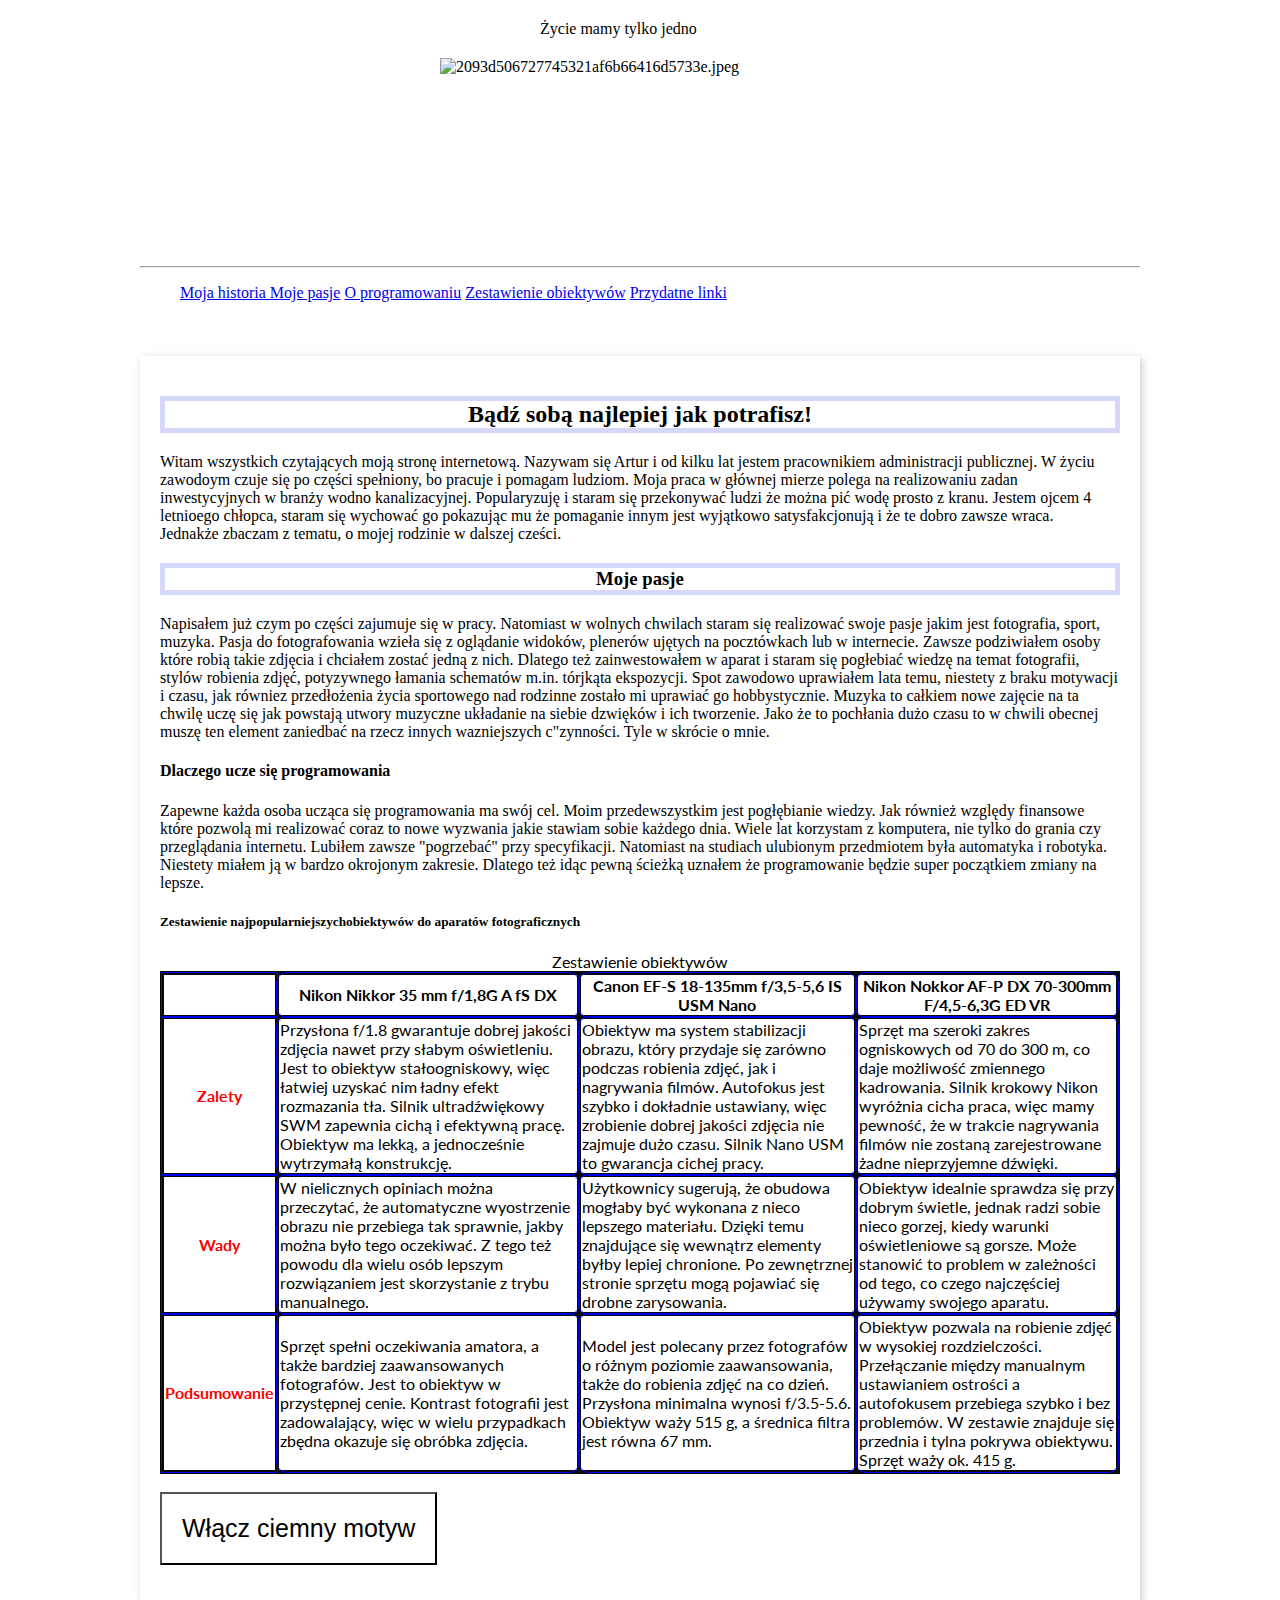
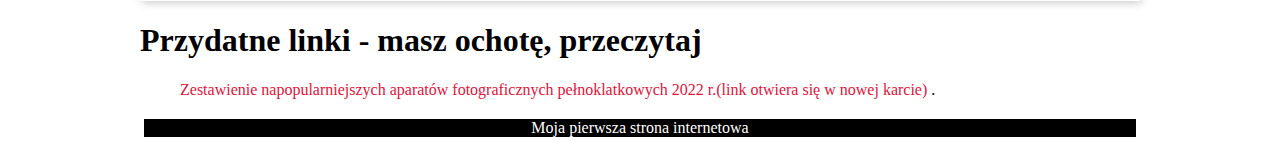
==== index.html @ 906c5397 "initial comit" ====
<!DOCTYPE html>
<html lang="pl">

<head>
    <meta charset="UTF-8">
    <meta http-equiv="X-UA-Compatible" content="IE=edge">
    <title>Artur-FotoArt</title>
    <link href="css/style.css" rel="stylesheet">
    <link href="css/article.css" rel="stylesheet">
    <link href="css/navigation.css" rel="stylesheet">
    <link href="css/table.css" rel="stylesheet">
    <link href="css/footer.css" rel="stylesheet">
    <link href="css/aside.css" rel="stylesheet">
    <link rel="stylesheet" href="https://cdnjs.cloudflare.com/ajax/libs/normalize/8.0.1/normalize.min.css"
        integrity="sha512-NhSC1YmyruXifcj/KFRWoC561YpHpc5Jtzgvbuzx5VozKpWvQ+4nXhPdFgmx8xqexRcpAglTj9sIBWINXa8x5w=="
        crossorigin="anonymous" referrerpolicy="no-referrer" />
    <link rel="preconnect" href="https://fonts.googleapis.com">
    <link rel="preconnect" href="https://fonts.gstatic.com" crossorigin>
    <link href="https://fonts.googleapis.com/css2?family=Lato:ital,wght@0,900;1,100&display=swap" rel="stylesheet">
    <script defer src="js/script.js"></script>


</head>

<body class="body">
    <header class="header"> Życie mamy tylko jedno</header>
    <img class="image" width=400 height=200 src="https://iv.pl/images/2093d506727745321af6b66416d5733e.jpeg"
        alt="2093d506727745321af6b66416d5733e.jpeg" border="0" />
    <hr>
    <nav class="navigation">
        <ul class="navignation__listone">
            <a class="navigation__link" href="#Moja historia"> Moja historia </a>
            <a class="navigation__link" href="#Moje pasje">Moje pasje</a>
            <a class="navigation__link" href="#O programowaniu">O programowaniu</a>
            <a class="navigation__link" href="#Zestawienie obiektywów">Zestawienie obiektywów</a>
            <a class="navigation__link" href="Przydatne linki">Przydatne linki</a>
        </ul>
    </nav>
    <br>
    <main>
        <article class="article">
            <h2 id="Moja historia" class="article__header"> Bądź sobą najlepiej jak potrafisz!</h2>
            <div class="article__element">
                <p class="article__paragraf">
                    Witam wszystkich czytających moją stronę internetową. Nazywam się Artur i od kilku lat jestem
                    pracownikiem
                    administracji publicznej.
                    W życiu zawodoym czuje się po części spełniony, bo pracuje i pomagam ludziom. Moja praca w głównej
                    mierze
                    polega
                    na realizowaniu
                    zadan inwestycyjnych w branży wodno kanalizacyjnej. Popularyzuję i staram się przekonywać ludzi że
                    można pić
                    wodę prosto z kranu.
                    Jestem ojcem 4 letnioego chłopca, staram się wychować go pokazując mu że pomaganie innym jest
                    wyjątkowo
                    satysfakcjonują
                    i że te dobro zawsze wraca.
                    <br>
                    Jednakże zbaczam z tematu, o mojej rodzinie w dalszej cześci.
                    <br>
                <h3 id="Moje pasje" class="article__header"> Moje pasje</h3>
                Napisałem już czym po części zajumuje się w pracy. Natomiast w wolnych chwilach staram się realizować
                swoje
                pasje jakim jest fotografia,
                sport, muzyka. Pasja do fotografowania wzieła się z oglądanie widoków, plenerów ujętych na pocztówkach
                lub w
                internecie.
                Zawsze podziwiałem osoby które robią takie zdjęcia i chciałem zostać jedną z nich. Dlatego też
                zainwestowałem w
                aparat i staram się pogłebiać wiedzę
                na temat fotografii, stylów robienia zdjęć, potyzywnego łamania schematów m.in. tórjkąta ekspozycji.
                Spot zawodowo uprawiałem lata temu, niestety z braku motywacji i czasu, jak równiez przedłożenia życia
                sportowego nad rodzinne
                zostało mi uprawiać go hobbystycznie.
                Muzyka to całkiem nowe zajęcie na ta chwilę uczę się jak powstają utwory muzyczne układanie na siebie
                dzwięków i
                ich tworzenie.
                Jako że to pochłania dużo czasu to w chwili obecnej muszę ten element zaniedbać na rzecz innych
                wazniejszych
                c"zynności.
                Tyle w skrócie o mnie.

                </p>
                <h4 id="O programowaniu"> Dlaczego ucze się programowania</h4>
                <p> Zapewne każda osoba ucząca się programowania ma swój cel. Moim przedewszystkim jest pogłębianie
                    wiedzy.
                    Jak również względy finansowe które pozwolą mi realizować coraz to nowe wyzwania jakie stawiam sobie
                    każdego
                    dnia.
                    Wiele lat korzystam z komputera, nie tylko do grania czy przeglądania internetu. Lubiłem zawsze
                    "pogrzebać"
                    przy specyfikacji.
                    Natomiast na studiach ulubionym przedmiotem była automatyka i robotyka. Niestety miałem ją w bardzo
                    okrojonym zakresie. Dlatego też
                    idąc pewną ścieżką uznałem że programowanie będzie super początkiem zmiany na lepsze.
                </p>
            </div>
            <h5 id="Zestawienie obiektywów">
                Zestawienie najpopularniejszychobiektywów do aparatów fotograficznych
            </h5>
            <table class="table">
                <caption>Zestawienie obiektywów</caption>
                <tr>
                    <td class="table__Header"> </td>
                    <th class="table__Cell" scope="col">Nikon Nikkor 35 mm f/1,8G A fS DX </td>
                    <th class="table__Cell" scope="col">Canon EF-S 18-135mm f/3,5-5,6 IS USM Nano</td>
                    <th class="table__Cell" scope="col">Nikon Nokkor AF-P DX 70-300mm F/4,5-6,3G ED VR</td>
                </tr>
                <tr>
                    <th class="table__Header" scope="row">Zalety</td>
                    <td class="table__Cell">Przysłona f/1.8 gwarantuje dobrej jakości zdjęcia nawet przy słabym
                        oświetleniu.
                        Jest to obiektyw
                        stałoogniskowy, więc łatwiej uzyskać nim ładny efekt rozmazania tła. Silnik ultradźwiękowy SWM
                        zapewnia
                        cichą i efektywną pracę. Obiektyw ma lekką, a jednocześnie wytrzymałą konstrukcję.</td>
                    <td class="table__Cell">Obiektyw ma system stabilizacji obrazu, który przydaje się zarówno
                        podczas
                        robienia zdjęć, jak i
                        nagrywania filmów. Autofokus jest szybko i dokładnie ustawiany, więc zrobienie dobrej jakości
                        zdjęcia
                        nie zajmuje dużo czasu. Silnik Nano USM to gwarancja cichej pracy.</td>
                    <td class="table__Cell">Sprzęt ma szeroki zakres ogniskowych od 70 do 300 m, co daje możliwość
                        zmiennego
                        kadrowania. Silnik
                        krokowy Nikon wyróżnia cicha praca, więc mamy pewność, że w trakcie nagrywania filmów nie
                        zostaną
                        zarejestrowane żadne nieprzyjemne dźwięki.</td>
                </tr>
                <tr>
                    <th class="table__Header" scope="row">Wady</td>
                    <td class="table__Cell"> W nielicznych opiniach można przeczytać, że automatyczne wyostrzenie
                        obrazu nie
                        przebiega tak sprawnie,
                        jakby można było tego oczekiwać. Z tego też powodu dla wielu osób lepszym rozwiązaniem jest
                        skorzystanie
                        z trybu manualnego.</td>
                    <td class="table__Cell">Użytkownicy sugerują, że obudowa mogłaby być wykonana z nieco lepszego
                        materiału.
                        Dzięki temu znajdujące
                        się wewnątrz elementy byłby lepiej chronione. Po zewnętrznej stronie sprzętu mogą pojawiać się
                        drobne
                        zarysowania.</td>
                    <td class="table__Cell"> Obiektyw idealnie sprawdza się przy dobrym świetle, jednak radzi sobie
                        nieco
                        gorzej, kiedy warunki
                        oświetleniowe są gorsze. Może stanowić to problem w zależności od tego, co czego najczęściej
                        używamy
                        swojego aparatu.</td>
                </tr>
                <tr>
                    <th class="table__Header" scope="row">Podsumowanie</td>
                    <td class="table__Cell"> Sprzęt spełni oczekiwania amatora, a także bardziej zaawansowanych
                        fotografów.
                        Jest to obiektyw w
                        przystępnej cenie. Kontrast fotografii jest zadowalający, więc w wielu przypadkach zbędna
                        okazuje się
                        obróbka zdjęcia.</td>
                    <td class="table__Cell"> Model jest polecany przez fotografów o różnym poziomie zaawansowania,
                        także do
                        robienia zdjęć na co
                        dzień. Przysłona minimalna wynosi f/3.5-5.6. Obiektyw waży 515 g, a średnica filtra jest równa
                        67 mm.
                    </td>
                    <td class="table__Cell">Obiektyw pozwala na robienie zdjęć w wysokiej rozdzielczości.
                        Przełączanie między
                        manualnym ustawianiem
                        ostrości a autofokusem przebiega szybko i bez problemów. W zestawie znajduje się przednia i
                        tylna
                        pokrywa obiektywu. Sprzęt waży ok. 415 g.</td>
                </tr>
            </table>
            <br>
            <button class="button"> Włącz <span class="themeName"> ciemny</span> motyw</button>

            </p>
        </article>
        <aside class="aside">
            <h1 id="Przydatne linki"> Przydatne linki - masz ochotę, przeczytaj</h1>
            <ul>
                <a class="aside__link" rel="noreferrer noopener" target="_blank"
                    href="https://www.fotopolis.pl/opinie/analizy/36083-uzytkownicy-wiedza-najlepiej-oto-najchetniej-kupowane-aparaty-i-obiektywy-w-2022-roku">
                    Zestawienie napopularniejszych aparatów fotograficznych pełnoklatkowych 2022 r.(link otwiera się w
                    nowej karcie)
                </a>.
            </ul>
        </aside>
    </main>
    <footer class="footer"> Moja pierwsza strona internetowa</footer>
</body>

</html>
---- css/style.css ----
html {
    box-sizing: border-box;
  }

  *, ::after, ::before {
    box-sizing: inherit;
  }

  .header {
    max-width: 200px;
    margin: 20px auto;
  }

  .image {
    display: block;
    margin-left: auto;
    margin-right: auto;
  }

  .body {
    color: black;
    background: white;
    margin: auto;
    max-width: 1000px;
  }

  .blackcolor {
    background-color: grey;
  }

  .element {
    max-width: 500px;
    background-color: gray;
    color: white;
    margin: auto;
    padding: 6px;
    line-height: 1.5;

  }

  .button {
    color: black;
    background-color: white;
    padding: 20px 20px;
    font-size: 25px;
  }

  .dark {
    color: white;
    background-color: black;
  }
---- css/article.css ----
html {
    box-sizing: border-box;
}

*, ::after, ::before {
    box-sizing: inherit;
}

.article {
    max-width: 800 px;
    padding: 20px;
    box-shadow: 2px 2px 8px #ccc;
    margin: 20px auto;
}

.article__header {
    border: 5px solid;
    border-color: rgb(215, 215, 250);
    text-align: center;
    margin: 20px auto
}
---- css/table.css ----
html {
    box-sizing: border-box;
  }

  *, ::after, ::before {
    box-sizing: inherit;
  }
.table {
    font-family: "Lato", sans-serif;
    border-collapse: collapse;
  }
  
  .table__Header {
    border: 4px solid rgb(8, 8, 8);
    color: red;
    border-radius: 0px;
    outline: 1px solid blue;
  }

  .table__Cell {
    border: 4px solid rgb(10, 10, 10);
    border-radius: 10px;
    outline: 1px solid blue;
  }
---- css/footer.css ----
html {
    box-sizing: border-box;
  }

  *, ::after, ::before {
    box-sizing: inherit;
  }
.footer {
    color: white;
    background-color: black;
    border: 4px solid;
    margin: auto;
    text-align: center;
  }
---- css/aside.css ----
html {
    box-sizing: border-box;
  }

  *, ::after, ::before {
    box-sizing: inherit;
  }
.aside__link {
    color: crimson;
    text-decoration: none;

  }
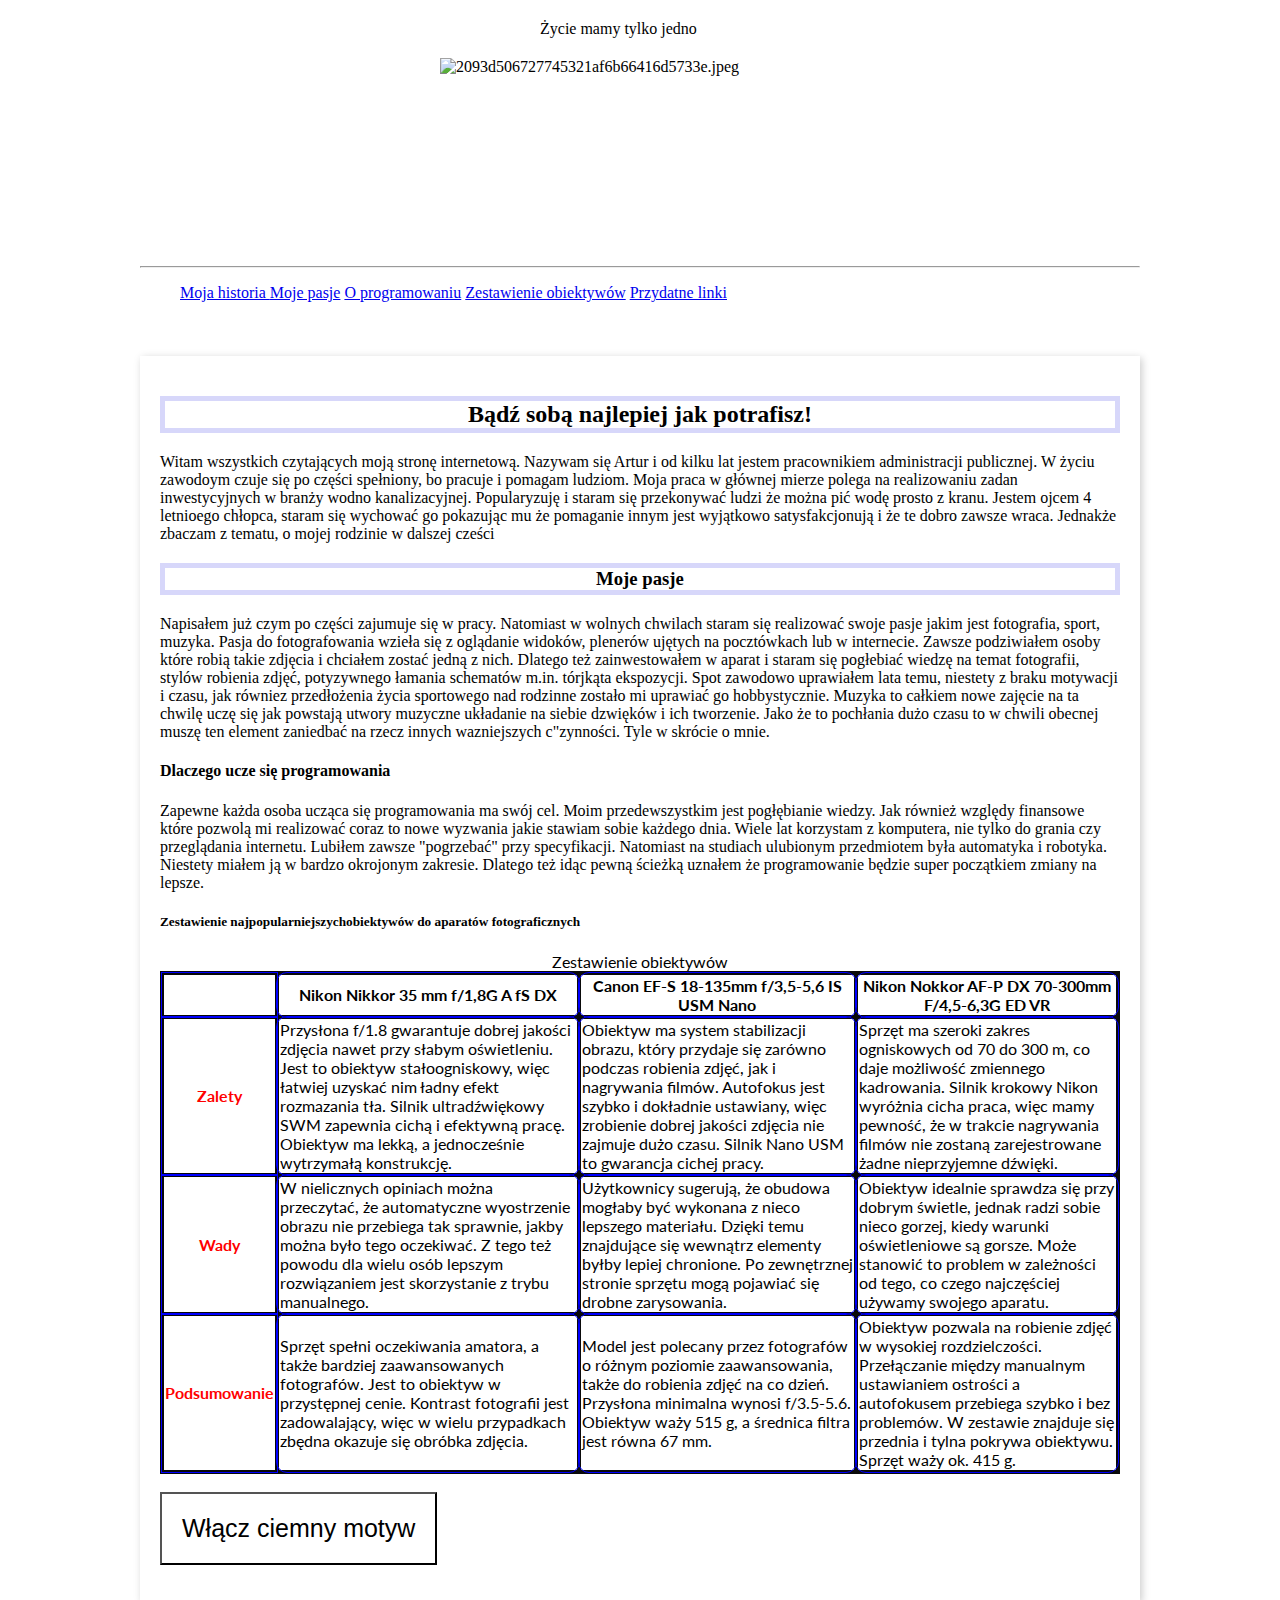
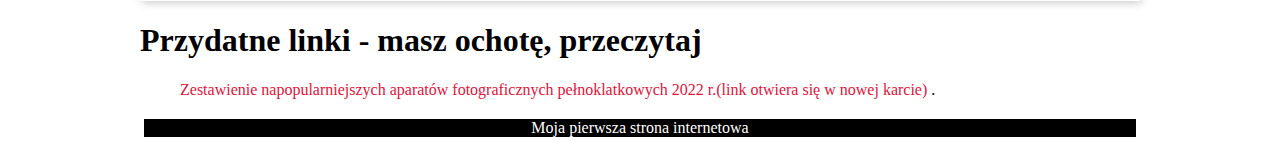
==== commit fda56789: "Initial commit" ====
--- a/index.html
+++ b/index.html
@@ -56,9 +56,7 @@
                     wyjątkowo
                     satysfakcjonują
                     i że te dobro zawsze wraca.
-                    <br>
-                    Jednakże zbaczam z tematu, o mojej rodzinie w dalszej cześci.
-                    <br>
+                    Jednakże zbaczam z tematu, o mojej rodzinie w dalszej cześci
                 <h3 id="Moje pasje" class="article__header"> Moje pasje</h3>
                 Napisałem już czym po części zajumuje się w pracy. Natomiast w wolnych chwilach staram się realizować
                 swoje
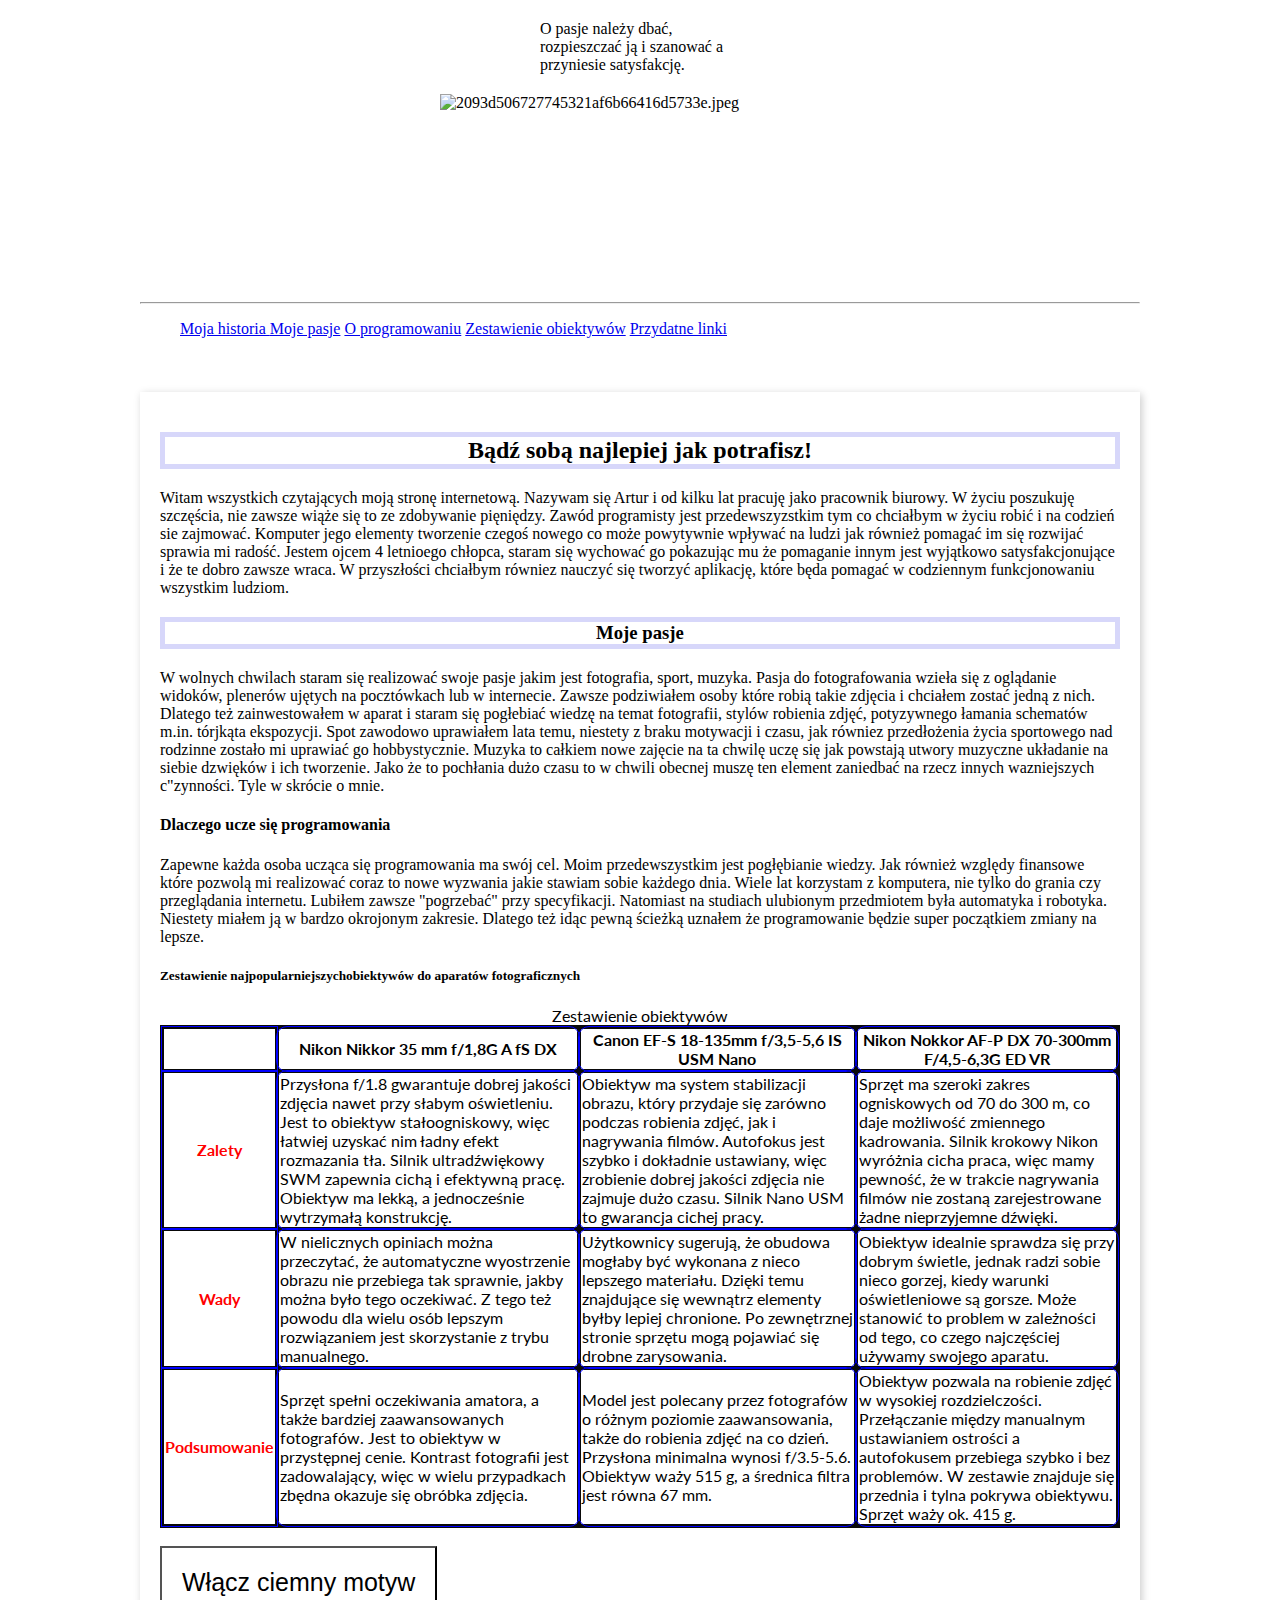
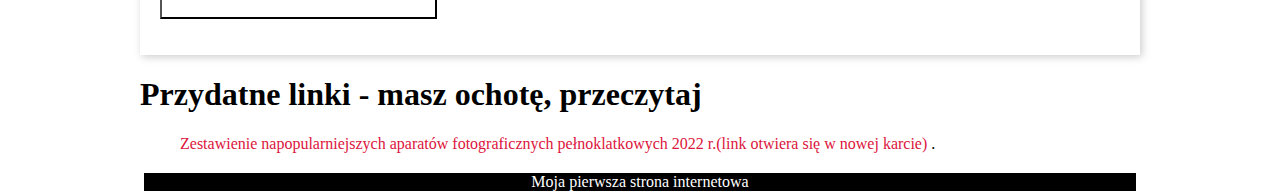
==== commit 3a3d82fd: "Edit text" ====
--- a/index.html
+++ b/index.html
@@ -23,8 +23,8 @@
 </head>
 
 <body class="body">
-    <header class="header"> Życie mamy tylko jedno</header>
-    <img class="image" width=400 height=200 src="https://iv.pl/images/2093d506727745321af6b66416d5733e.jpeg"
+    <header class="header"> O pasje należy dbać, rozpieszczać ją i szanować a przyniesie satysfakcję.</header>
+    <img class="image" width=400 height=200 src="https://cdn.pixabay.com/photo/2016/02/26/06/05/lens-1223583__340.jpg"
         alt="2093d506727745321af6b66416d5733e.jpeg" border="0" />
     <hr>
     <nav class="navigation">
@@ -42,23 +42,20 @@
             <h2 id="Moja historia" class="article__header"> Bądź sobą najlepiej jak potrafisz!</h2>
             <div class="article__element">
                 <p class="article__paragraf">
-                    Witam wszystkich czytających moją stronę internetową. Nazywam się Artur i od kilku lat jestem
-                    pracownikiem
-                    administracji publicznej.
-                    W życiu zawodoym czuje się po części spełniony, bo pracuje i pomagam ludziom. Moja praca w głównej
-                    mierze
-                    polega
-                    na realizowaniu
-                    zadan inwestycyjnych w branży wodno kanalizacyjnej. Popularyzuję i staram się przekonywać ludzi że
-                    można pić
-                    wodę prosto z kranu.
+                    Witam wszystkich czytających moją stronę internetową. Nazywam się Artur i od kilku lat pracuję jako
+                    pracownik biurowy.
+                    W życiu poszukuję szczęścia, nie zawsze wiąże się to ze zdobywanie pięniędzy.
+                    Zawód programisty jest przedewszyzstkim tym co chciałbym w życiu robić i na codzień sie zajmować.
+                    Komputer jego elementy tworzenie czegoś nowego co może powytywnie wpływać na ludzi jak również
+                    pomagać im się rozwijać sprawia mi radość.
                     Jestem ojcem 4 letnioego chłopca, staram się wychować go pokazując mu że pomaganie innym jest
                     wyjątkowo
-                    satysfakcjonują
+                    satysfakcjonujące
                     i że te dobro zawsze wraca.
-                    Jednakże zbaczam z tematu, o mojej rodzinie w dalszej cześci
+                    W przyszłości chciałbym równiez nauczyć się tworzyć aplikację, które będa pomagać w codziennym
+                    funkcjonowaniu wszystkim ludziom.
                 <h3 id="Moje pasje" class="article__header"> Moje pasje</h3>
-                Napisałem już czym po części zajumuje się w pracy. Natomiast w wolnych chwilach staram się realizować
+                W wolnych chwilach staram się realizować
                 swoje
                 pasje jakim jest fotografia,
                 sport, muzyka. Pasja do fotografowania wzieła się z oglądanie widoków, plenerów ujętych na pocztówkach
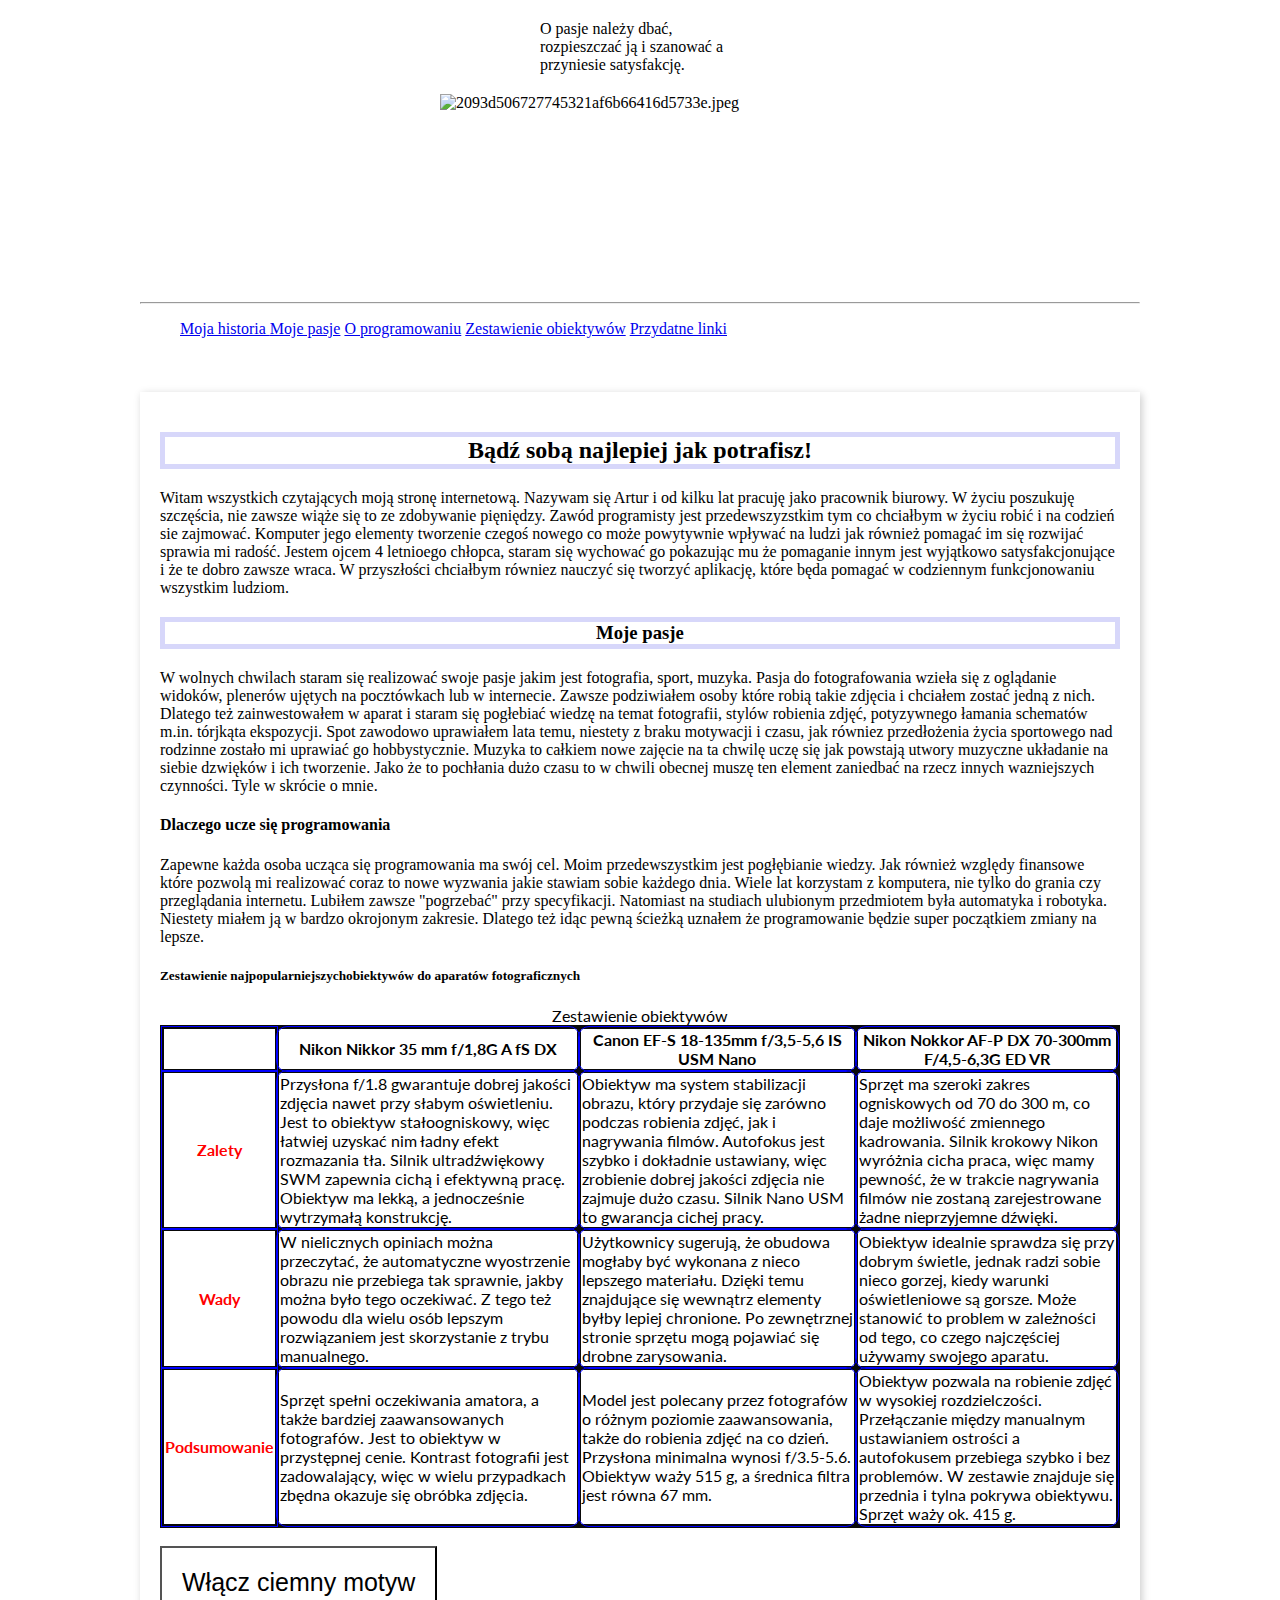
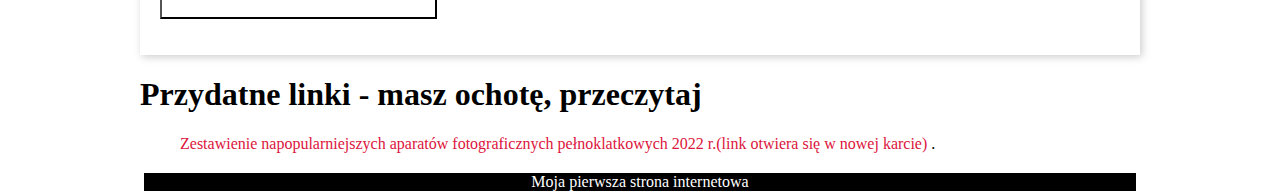
==== commit b25a04b4: "og image added" ====
--- a/index.html
+++ b/index.html
@@ -5,6 +5,7 @@
     <meta charset="UTF-8">
     <meta http-equiv="X-UA-Compatible" content="IE=edge">
     <title>Artur-FotoArt</title>
+    <meta property="og:image" content="images/share.png">
     <link href="css/style.css" rel="stylesheet">
     <link href="css/article.css" rel="stylesheet">
     <link href="css/navigation.css" rel="stylesheet">
@@ -73,7 +74,7 @@
                 ich tworzenie.
                 Jako że to pochłania dużo czasu to w chwili obecnej muszę ten element zaniedbać na rzecz innych
                 wazniejszych
-                c"zynności.
+                czynności.
                 Tyle w skrócie o mnie.
 
                 </p>
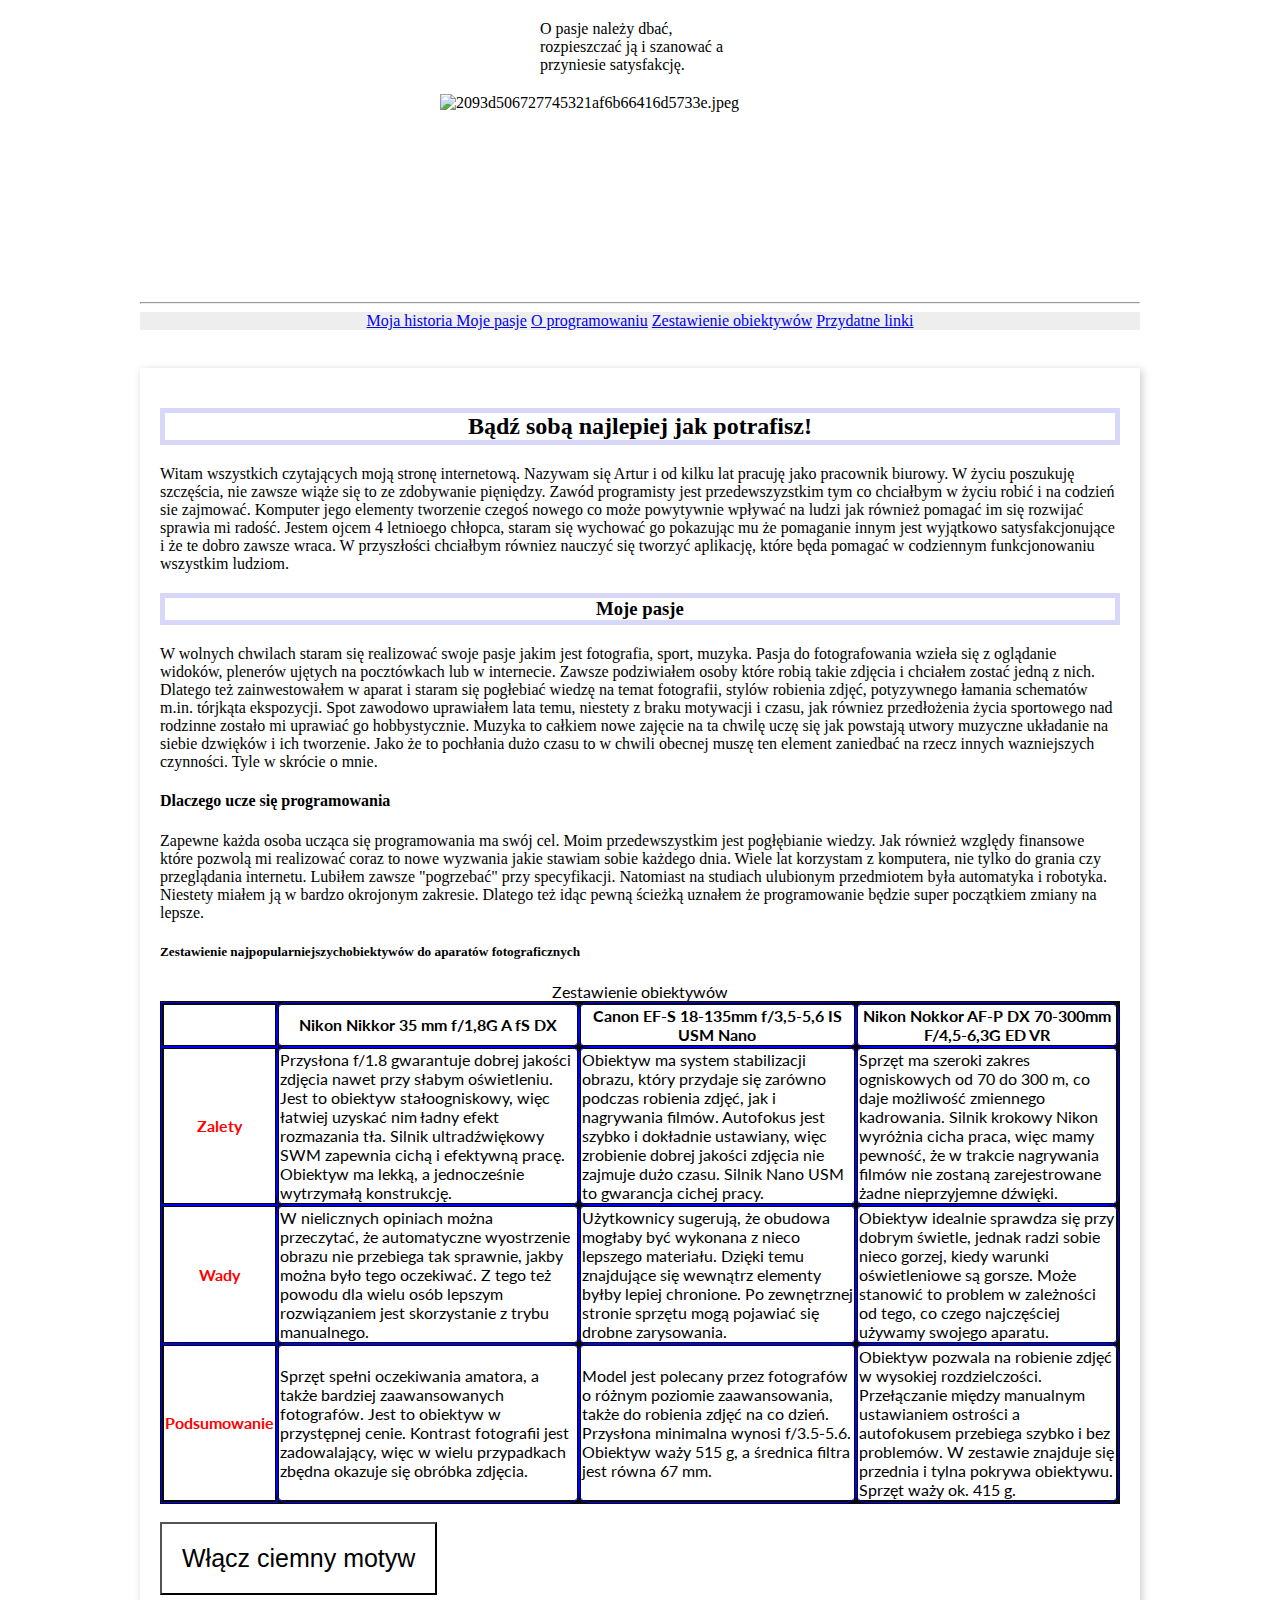
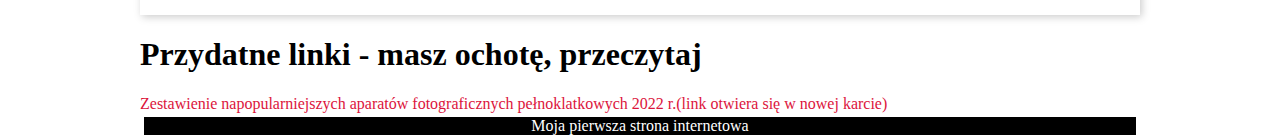
==== commit b88e20aa: "changed index html - tidy, added new navigation.css. Fixed css element" ====
--- a/index.html
+++ b/index.html
@@ -6,6 +6,7 @@
     <meta http-equiv="X-UA-Compatible" content="IE=edge">
     <title>Artur-FotoArt</title>
     <meta property="og:image" content="images/share.png">
+    <link rel="icon" href="images/shutter.png">
     <link href="css/style.css" rel="stylesheet">
     <link href="css/article.css" rel="stylesheet">
     <link href="css/navigation.css" rel="stylesheet">
@@ -14,7 +15,7 @@
     <link href="css/aside.css" rel="stylesheet">
     <link rel="stylesheet" href="https://cdnjs.cloudflare.com/ajax/libs/normalize/8.0.1/normalize.min.css"
         integrity="sha512-NhSC1YmyruXifcj/KFRWoC561YpHpc5Jtzgvbuzx5VozKpWvQ+4nXhPdFgmx8xqexRcpAglTj9sIBWINXa8x5w=="
-        crossorigin="anonymous" referrerpolicy="no-referrer" />
+        crossorigin="anonymous" referrerpolicy="no-referrer" >
     <link rel="preconnect" href="https://fonts.googleapis.com">
     <link rel="preconnect" href="https://fonts.gstatic.com" crossorigin>
     <link href="https://fonts.googleapis.com/css2?family=Lato:ital,wght@0,900;1,100&display=swap" rel="stylesheet">
@@ -26,21 +27,19 @@
 <body class="body">
     <header class="header"> O pasje należy dbać, rozpieszczać ją i szanować a przyniesie satysfakcję.</header>
     <img class="image" width=400 height=200 src="https://cdn.pixabay.com/photo/2016/02/26/06/05/lens-1223583__340.jpg"
-        alt="2093d506727745321af6b66416d5733e.jpeg" border="0" />
+        alt="2093d506727745321af6b66416d5733e.jpeg" >
     <hr>
     <nav class="navigation">
-        <ul class="navignation__listone">
-            <a class="navigation__link" href="#Moja historia"> Moja historia </a>
-            <a class="navigation__link" href="#Moje pasje">Moje pasje</a>
-            <a class="navigation__link" href="#O programowaniu">O programowaniu</a>
-            <a class="navigation__link" href="#Zestawienie obiektywów">Zestawienie obiektywów</a>
-            <a class="navigation__link" href="Przydatne linki">Przydatne linki</a>
-        </ul>
+        <a class="navigation__link" href="Moja_historia"> Moja historia </a>
+        <a class="navigation__link" href="Moje_pasje">Moje pasje</a>
+        <a class="navigation__link" href="O_programowaniu">O programowaniu</a>
+        <a class="navigation__link" href="Zestawienie_obiektywów">Zestawienie obiektywów</a>
+        <a class="navigation__link" href="Przydatne_linki">Przydatne linki</a>
     </nav>
     <br>
     <main>
         <article class="article">
-            <h2 id="Moja historia" class="article__header"> Bądź sobą najlepiej jak potrafisz!</h2>
+            <h2 id="Moja_historia" class="article__header"> Bądź sobą najlepiej jak potrafisz!</h2>
             <div class="article__element">
                 <p class="article__paragraf">
                     Witam wszystkich czytających moją stronę internetową. Nazywam się Artur i od kilku lat pracuję jako
@@ -55,7 +54,7 @@
                     i że te dobro zawsze wraca.
                     W przyszłości chciałbym równiez nauczyć się tworzyć aplikację, które będa pomagać w codziennym
                     funkcjonowaniu wszystkim ludziom.
-                <h3 id="Moje pasje" class="article__header"> Moje pasje</h3>
+                <h3 id="Moje_pasje" class="article__header"> Moje pasje</h3>
                 W wolnych chwilach staram się realizować
                 swoje
                 pasje jakim jest fotografia,
@@ -76,9 +75,7 @@
                 wazniejszych
                 czynności.
                 Tyle w skrócie o mnie.
-
-                </p>
-                <h4 id="O programowaniu"> Dlaczego ucze się programowania</h4>
+                <h4 id="O_programowaniu"> Dlaczego ucze się programowania</h4>
                 <p> Zapewne każda osoba ucząca się programowania ma swój cel. Moim przedewszystkim jest pogłębianie
                     wiedzy.
                     Jak również względy finansowe które pozwolą mi realizować coraz to nowe wyzwania jakie stawiam sobie
@@ -92,19 +89,19 @@
                     idąc pewną ścieżką uznałem że programowanie będzie super początkiem zmiany na lepsze.
                 </p>
             </div>
-            <h5 id="Zestawienie obiektywów">
+            <h5 id="Zestawienie_obiektywów">
                 Zestawienie najpopularniejszychobiektywów do aparatów fotograficznych
             </h5>
             <table class="table">
                 <caption>Zestawienie obiektywów</caption>
                 <tr>
                     <td class="table__Header"> </td>
-                    <th class="table__Cell" scope="col">Nikon Nikkor 35 mm f/1,8G A fS DX </td>
-                    <th class="table__Cell" scope="col">Canon EF-S 18-135mm f/3,5-5,6 IS USM Nano</td>
-                    <th class="table__Cell" scope="col">Nikon Nokkor AF-P DX 70-300mm F/4,5-6,3G ED VR</td>
+                    <th class="table__Cell" scope="col">Nikon Nikkor 35 mm f/1,8G A fS DX </th>
+                    <th class="table__Cell" scope="col">Canon EF-S 18-135mm f/3,5-5,6 IS USM Nano</th>
+                    <th class="table__Cell" scope="col">Nikon Nokkor AF-P DX 70-300mm F/4,5-6,3G ED VR</th>
                 </tr>
                 <tr>
-                    <th class="table__Header" scope="row">Zalety</td>
+                    <th class="table__Header" scope="row">Zalety</th>
                     <td class="table__Cell">Przysłona f/1.8 gwarantuje dobrej jakości zdjęcia nawet przy słabym
                         oświetleniu.
                         Jest to obiektyw
@@ -125,7 +122,7 @@
                         zarejestrowane żadne nieprzyjemne dźwięki.</td>
                 </tr>
                 <tr>
-                    <th class="table__Header" scope="row">Wady</td>
+                    <th class="table__Header" scope="row">Wady</th>
                     <td class="table__Cell"> W nielicznych opiniach można przeczytać, że automatyczne wyostrzenie
                         obrazu nie
                         przebiega tak sprawnie,
@@ -146,7 +143,7 @@
                         swojego aparatu.</td>
                 </tr>
                 <tr>
-                    <th class="table__Header" scope="row">Podsumowanie</td>
+                    <th class="table__Header" scope="row">Podsumowanie</th>
                     <td class="table__Cell"> Sprzęt spełni oczekiwania amatora, a także bardziej zaawansowanych
                         fotografów.
                         Jest to obiektyw w
@@ -170,17 +167,14 @@
             <br>
             <button class="button"> Włącz <span class="themeName"> ciemny</span> motyw</button>
 
-            </p>
         </article>
         <aside class="aside">
-            <h1 id="Przydatne linki"> Przydatne linki - masz ochotę, przeczytaj</h1>
-            <ul>
+            <h1 id="Przydatne_linki"> Przydatne linki - masz ochotę, przeczytaj</h1>
                 <a class="aside__link" rel="noreferrer noopener" target="_blank"
                     href="https://www.fotopolis.pl/opinie/analizy/36083-uzytkownicy-wiedza-najlepiej-oto-najchetniej-kupowane-aparaty-i-obiektywy-w-2022-roku">
                     Zestawienie napopularniejszych aparatów fotograficznych pełnoklatkowych 2022 r.(link otwiera się w
                     nowej karcie)
-                </a>.
-            </ul>
+                </a>
         </aside>
     </main>
     <footer class="footer"> Moja pierwsza strona internetowa</footer>
--- a/css/article.css
+++ b/css/article.css
@@ -1,11 +1,3 @@
-html {
-    box-sizing: border-box;
-}
-
-*, ::after, ::before {
-    box-sizing: inherit;
-}
-
 .article {
     max-width: 800 px;
     padding: 20px;
--- a/css/navigation.css
+++ b/css/navigation.css
@@ -0,0 +1,14 @@
+.navigation {
+  color: crimson;
+  margin: auto;
+  background-color: #eee;
+  text-align: center;
+  padding: auto;
+}
+
+.navigation__link {
+  margin: auto;
+  background-color: #eee;
+  text-align: center;
+  padding: auto;
+}--- a/css/table.css
+++ b/css/table.css
@@ -1,10 +1,4 @@
-html {
-    box-sizing: border-box;
-  }
 
-  *, ::after, ::before {
-    box-sizing: inherit;
-  }
 .table {
     font-family: "Lato", sans-serif;
     border-collapse: collapse;
--- a/css/footer.css
+++ b/css/footer.css
@@ -1,14 +1,7 @@
-html {
-    box-sizing: border-box;
-  }
-
-  *, ::after, ::before {
-    box-sizing: inherit;
-  }
 .footer {
-    color: white;
-    background-color: black;
-    border: 4px solid;
-    margin: auto;
-    text-align: center;
-  }+  color: white;
+  background-color: black;
+  border: 4px solid;
+  margin: auto;
+  text-align: center;
+}--- a/css/aside.css
+++ b/css/aside.css
@@ -1,12 +1,5 @@
-html {
-    box-sizing: border-box;
-  }
+.aside__link {
+  color: crimson;
+  text-decoration: none;
 
-  *, ::after, ::before {
-    box-sizing: inherit;
-  }
-.aside__link {
-    color: crimson;
-    text-decoration: none;
-
-  }+}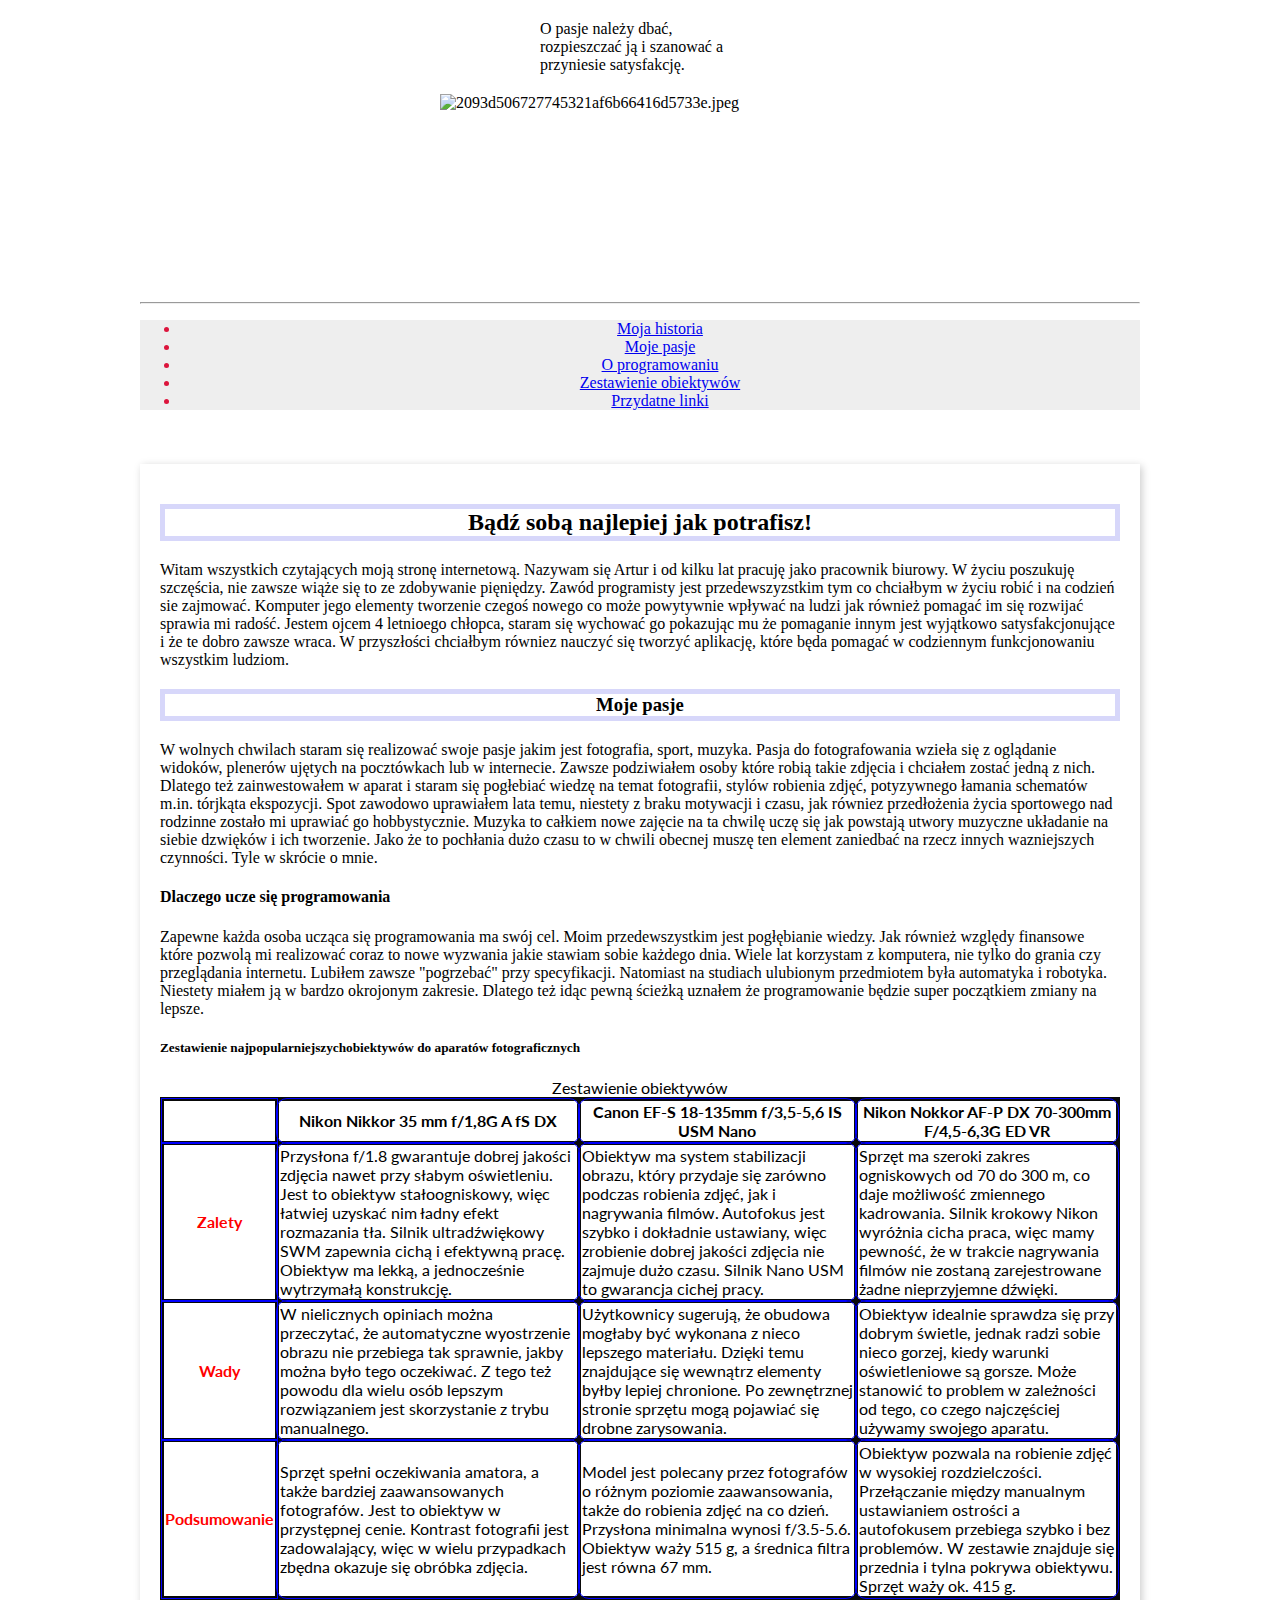
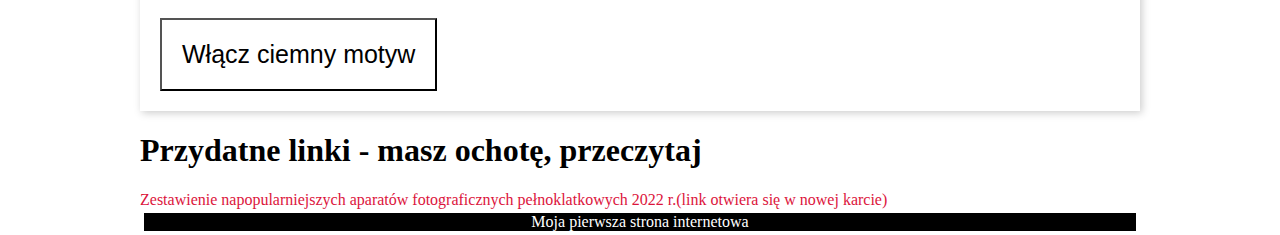
==== commit 25bdc314: "Edit files css and js fixed. HTML changed on BEM" ====
--- a/index.html
+++ b/index.html
@@ -15,7 +15,7 @@
     <link href="css/aside.css" rel="stylesheet">
     <link rel="stylesheet" href="https://cdnjs.cloudflare.com/ajax/libs/normalize/8.0.1/normalize.min.css"
         integrity="sha512-NhSC1YmyruXifcj/KFRWoC561YpHpc5Jtzgvbuzx5VozKpWvQ+4nXhPdFgmx8xqexRcpAglTj9sIBWINXa8x5w=="
-        crossorigin="anonymous" referrerpolicy="no-referrer" >
+        crossorigin="anonymous" referrerpolicy="no-referrer">
     <link rel="preconnect" href="https://fonts.googleapis.com">
     <link rel="preconnect" href="https://fonts.gstatic.com" crossorigin>
     <link href="https://fonts.googleapis.com/css2?family=Lato:ital,wght@0,900;1,100&display=swap" rel="stylesheet">
@@ -27,19 +27,21 @@
 <body class="body">
     <header class="header"> O pasje należy dbać, rozpieszczać ją i szanować a przyniesie satysfakcję.</header>
     <img class="image" width=400 height=200 src="https://cdn.pixabay.com/photo/2016/02/26/06/05/lens-1223583__340.jpg"
-        alt="2093d506727745321af6b66416d5733e.jpeg" >
+        alt="2093d506727745321af6b66416d5733e.jpeg">
     <hr>
-    <nav class="navigation">
-        <a class="navigation__link" href="Moja_historia"> Moja historia </a>
-        <a class="navigation__link" href="Moje_pasje">Moje pasje</a>
-        <a class="navigation__link" href="O_programowaniu">O programowaniu</a>
-        <a class="navigation__link" href="Zestawienie_obiektywów">Zestawienie obiektywów</a>
-        <a class="navigation__link" href="Przydatne_linki">Przydatne linki</a>
+    <nav class="navigation js-navigation">
+        <ul>
+           <li><a class="navigation__link" href="#moja-historia"> Moja historia </a></li>
+           <li><a class="navigation__link" href="#moje-pasje">Moje pasje</a></li>
+           <li><a class="navigation__link" href="#o-programowaniu">O programowaniu</a></li>
+           <li><a class="navigation__link" href="#zestawienie-obiektywów">Zestawienie obiektywów</a></li>
+           <li><a class="navigation__link" href="#przydatne-linki">Przydatne linki</a></li>
+        </ul>
     </nav>
     <br>
     <main>
-        <article class="article">
-            <h2 id="Moja_historia" class="article__header"> Bądź sobą najlepiej jak potrafisz!</h2>
+        <article class="article js-article">
+            <h2 id="moja-historia" class="article__header"> Bądź sobą najlepiej jak potrafisz!</h2>
             <div class="article__element">
                 <p class="article__paragraf">
                     Witam wszystkich czytających moją stronę internetową. Nazywam się Artur i od kilku lat pracuję jako
@@ -54,7 +56,7 @@
                     i że te dobro zawsze wraca.
                     W przyszłości chciałbym równiez nauczyć się tworzyć aplikację, które będa pomagać w codziennym
                     funkcjonowaniu wszystkim ludziom.
-                <h3 id="Moje_pasje" class="article__header"> Moje pasje</h3>
+                <h3 id="moje-pasje" class="article__header"> Moje pasje</h3>
                 W wolnych chwilach staram się realizować
                 swoje
                 pasje jakim jest fotografia,
@@ -75,7 +77,7 @@
                 wazniejszych
                 czynności.
                 Tyle w skrócie o mnie.
-                <h4 id="O_programowaniu"> Dlaczego ucze się programowania</h4>
+                <h4 id="o-programowaniu"> Dlaczego ucze się programowania</h4>
                 <p> Zapewne każda osoba ucząca się programowania ma swój cel. Moim przedewszystkim jest pogłębianie
                     wiedzy.
                     Jak również względy finansowe które pozwolą mi realizować coraz to nowe wyzwania jakie stawiam sobie
@@ -89,32 +91,32 @@
                     idąc pewną ścieżką uznałem że programowanie będzie super początkiem zmiany na lepsze.
                 </p>
             </div>
-            <h5 id="Zestawienie_obiektywów">
+            <h5 id="zestawienie-obiektywów">
                 Zestawienie najpopularniejszychobiektywów do aparatów fotograficznych
             </h5>
-            <table class="table">
+            <table class="table js-table">
                 <caption>Zestawienie obiektywów</caption>
                 <tr>
-                    <td class="table__Header"> </td>
-                    <th class="table__Cell" scope="col">Nikon Nikkor 35 mm f/1,8G A fS DX </th>
-                    <th class="table__Cell" scope="col">Canon EF-S 18-135mm f/3,5-5,6 IS USM Nano</th>
-                    <th class="table__Cell" scope="col">Nikon Nokkor AF-P DX 70-300mm F/4,5-6,3G ED VR</th>
+                    <td class="table__header"> </td>
+                    <th class="table__cell" scope="col">Nikon Nikkor 35 mm f/1,8G A fS DX </th>
+                    <th class="table__cell" scope="col">Canon EF-S 18-135mm f/3,5-5,6 IS USM Nano</th>
+                    <th class="table__cell" scope="col">Nikon Nokkor AF-P DX 70-300mm F/4,5-6,3G ED VR</th>
                 </tr>
                 <tr>
-                    <th class="table__Header" scope="row">Zalety</th>
-                    <td class="table__Cell">Przysłona f/1.8 gwarantuje dobrej jakości zdjęcia nawet przy słabym
+                    <th class="table__header" scope="row">Zalety</th>
+                    <td class="table__cell">Przysłona f/1.8 gwarantuje dobrej jakości zdjęcia nawet przy słabym
                         oświetleniu.
                         Jest to obiektyw
                         stałoogniskowy, więc łatwiej uzyskać nim ładny efekt rozmazania tła. Silnik ultradźwiękowy SWM
                         zapewnia
                         cichą i efektywną pracę. Obiektyw ma lekką, a jednocześnie wytrzymałą konstrukcję.</td>
-                    <td class="table__Cell">Obiektyw ma system stabilizacji obrazu, który przydaje się zarówno
+                    <td class="table__cell">Obiektyw ma system stabilizacji obrazu, który przydaje się zarówno
                         podczas
                         robienia zdjęć, jak i
                         nagrywania filmów. Autofokus jest szybko i dokładnie ustawiany, więc zrobienie dobrej jakości
                         zdjęcia
                         nie zajmuje dużo czasu. Silnik Nano USM to gwarancja cichej pracy.</td>
-                    <td class="table__Cell">Sprzęt ma szeroki zakres ogniskowych od 70 do 300 m, co daje możliwość
+                    <td class="table__cell">Sprzęt ma szeroki zakres ogniskowych od 70 do 300 m, co daje możliwość
                         zmiennego
                         kadrowania. Silnik
                         krokowy Nikon wyróżnia cicha praca, więc mamy pewność, że w trakcie nagrywania filmów nie
@@ -122,20 +124,20 @@
                         zarejestrowane żadne nieprzyjemne dźwięki.</td>
                 </tr>
                 <tr>
-                    <th class="table__Header" scope="row">Wady</th>
-                    <td class="table__Cell"> W nielicznych opiniach można przeczytać, że automatyczne wyostrzenie
+                    <th class="table__header" scope="row">Wady</th>
+                    <td class="table__cell"> W nielicznych opiniach można przeczytać, że automatyczne wyostrzenie
                         obrazu nie
                         przebiega tak sprawnie,
                         jakby można było tego oczekiwać. Z tego też powodu dla wielu osób lepszym rozwiązaniem jest
                         skorzystanie
                         z trybu manualnego.</td>
-                    <td class="table__Cell">Użytkownicy sugerują, że obudowa mogłaby być wykonana z nieco lepszego
+                    <td class="table__cell">Użytkownicy sugerują, że obudowa mogłaby być wykonana z nieco lepszego
                         materiału.
                         Dzięki temu znajdujące
                         się wewnątrz elementy byłby lepiej chronione. Po zewnętrznej stronie sprzętu mogą pojawiać się
                         drobne
                         zarysowania.</td>
-                    <td class="table__Cell"> Obiektyw idealnie sprawdza się przy dobrym świetle, jednak radzi sobie
+                    <td class="table__cell"> Obiektyw idealnie sprawdza się przy dobrym świetle, jednak radzi sobie
                         nieco
                         gorzej, kiedy warunki
                         oświetleniowe są gorsze. Może stanowić to problem w zależności od tego, co czego najczęściej
@@ -143,20 +145,20 @@
                         swojego aparatu.</td>
                 </tr>
                 <tr>
-                    <th class="table__Header" scope="row">Podsumowanie</th>
-                    <td class="table__Cell"> Sprzęt spełni oczekiwania amatora, a także bardziej zaawansowanych
+                    <th class="table__header" scope="row">Podsumowanie</th>
+                    <td class="table__cell"> Sprzęt spełni oczekiwania amatora, a także bardziej zaawansowanych
                         fotografów.
                         Jest to obiektyw w
                         przystępnej cenie. Kontrast fotografii jest zadowalający, więc w wielu przypadkach zbędna
                         okazuje się
                         obróbka zdjęcia.</td>
-                    <td class="table__Cell"> Model jest polecany przez fotografów o różnym poziomie zaawansowania,
+                    <td class="table__cell"> Model jest polecany przez fotografów o różnym poziomie zaawansowania,
                         także do
                         robienia zdjęć na co
                         dzień. Przysłona minimalna wynosi f/3.5-5.6. Obiektyw waży 515 g, a średnica filtra jest równa
                         67 mm.
                     </td>
-                    <td class="table__Cell">Obiektyw pozwala na robienie zdjęć w wysokiej rozdzielczości.
+                    <td class="table__cell">Obiektyw pozwala na robienie zdjęć w wysokiej rozdzielczości.
                         Przełączanie między
                         manualnym ustawianiem
                         ostrości a autofokusem przebiega szybko i bez problemów. W zestawie znajduje się przednia i
@@ -168,16 +170,16 @@
             <button class="button"> Włącz <span class="themeName"> ciemny</span> motyw</button>
 
         </article>
-        <aside class="aside">
+        <aside class="aside js-aside">
             <h1 id="Przydatne_linki"> Przydatne linki - masz ochotę, przeczytaj</h1>
-                <a class="aside__link" rel="noreferrer noopener" target="_blank"
-                    href="https://www.fotopolis.pl/opinie/analizy/36083-uzytkownicy-wiedza-najlepiej-oto-najchetniej-kupowane-aparaty-i-obiektywy-w-2022-roku">
-                    Zestawienie napopularniejszych aparatów fotograficznych pełnoklatkowych 2022 r.(link otwiera się w
-                    nowej karcie)
-                </a>
+            <a class="aside__link" rel="noreferrer noopener" target="_blank"
+                href="https://www.fotopolis.pl/opinie/analizy/36083-uzytkownicy-wiedza-najlepiej-oto-najchetniej-kupowane-aparaty-i-obiektywy-w-2022-roku">
+                Zestawienie napopularniejszych aparatów fotograficznych pełnoklatkowych 2022 r.(link otwiera się w
+                nowej karcie)
+            </a>
         </aside>
     </main>
-    <footer class="footer"> Moja pierwsza strona internetowa</footer>
+    <footer class="footer js-footer"> Moja pierwsza strona internetowa</footer>
 </body>
 
 </html>--- a/css/style.css
+++ b/css/style.css
@@ -45,7 +45,7 @@
     font-size: 25px;
   }
 
-  .dark {
+  .body--dark {
     color: white;
     background-color: black;
   }--- a/css/table.css
+++ b/css/table.css
@@ -4,14 +4,14 @@
     border-collapse: collapse;
   }
   
-  .table__Header {
+  .table__header {
     border: 4px solid rgb(8, 8, 8);
     color: red;
     border-radius: 0px;
     outline: 1px solid blue;
   }
 
-  .table__Cell {
+  .table__cell {
     border: 4px solid rgb(10, 10, 10);
     border-radius: 10px;
     outline: 1px solid blue;
